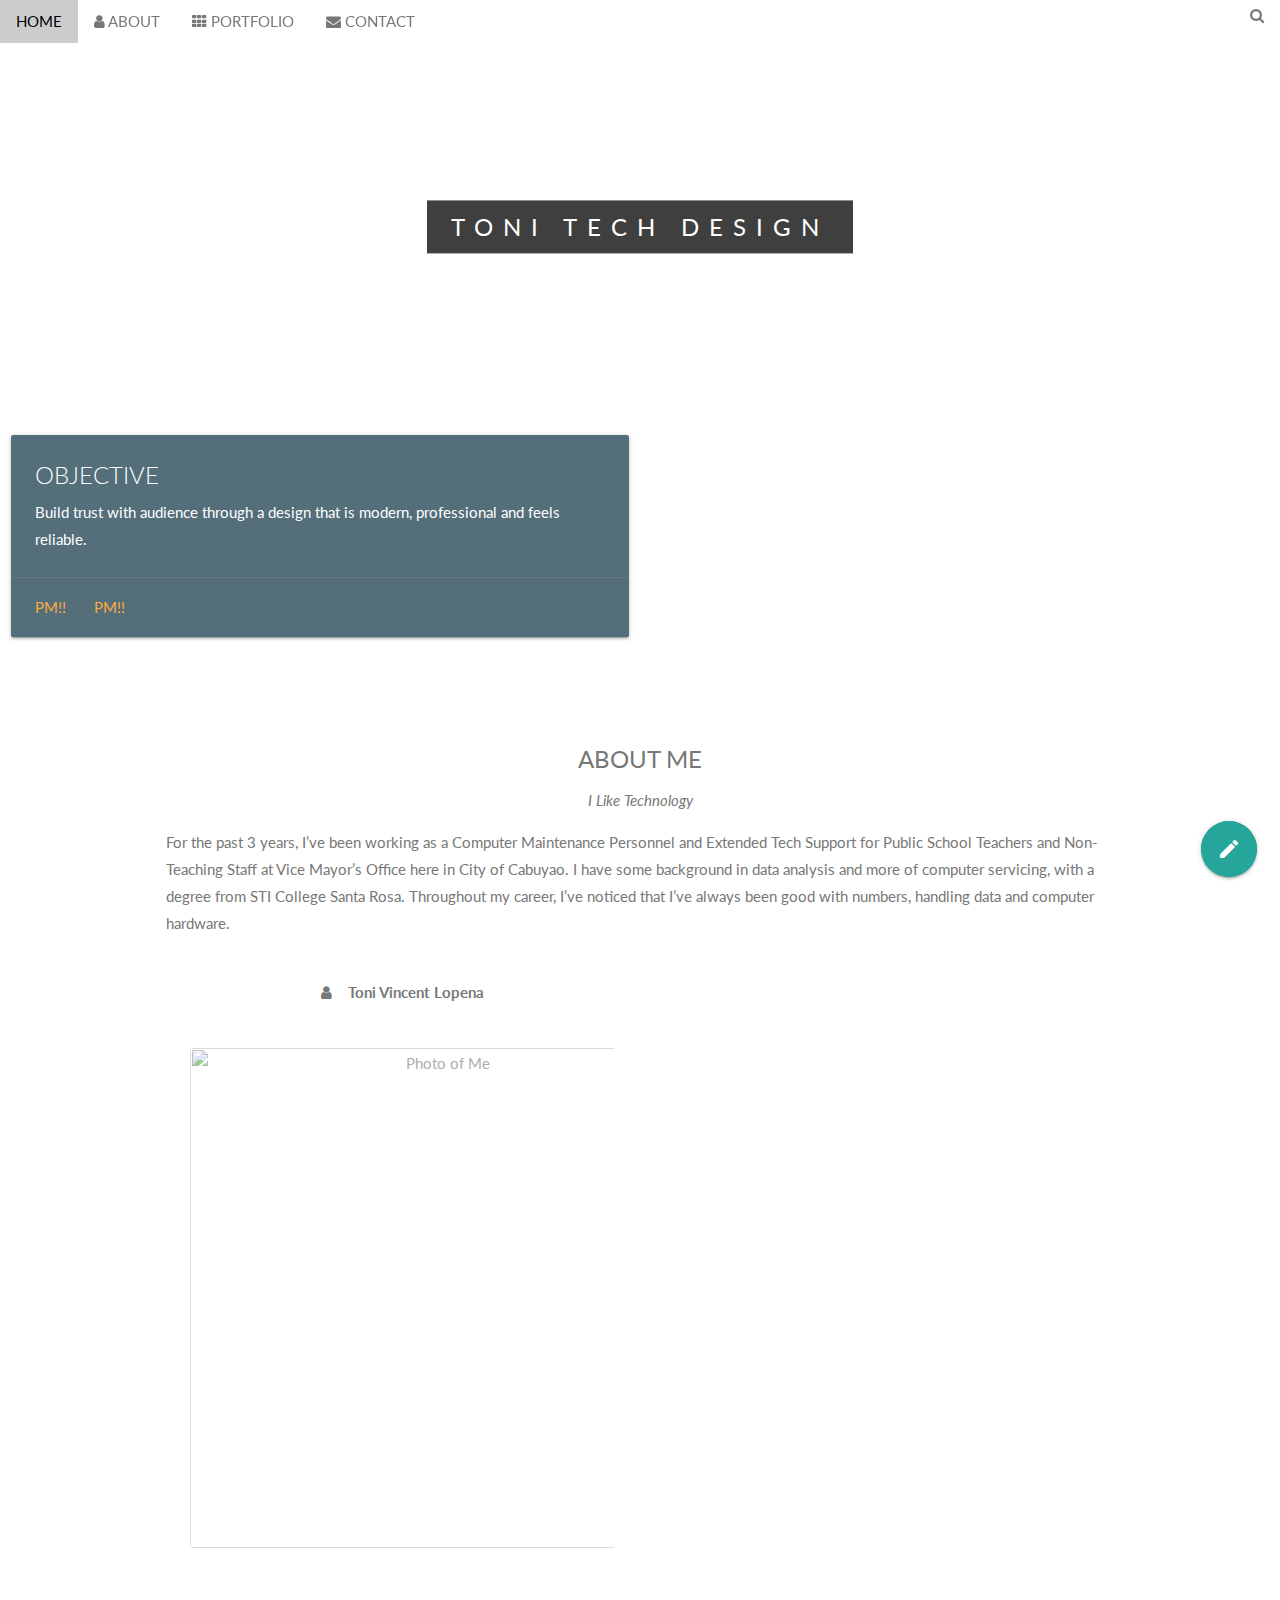
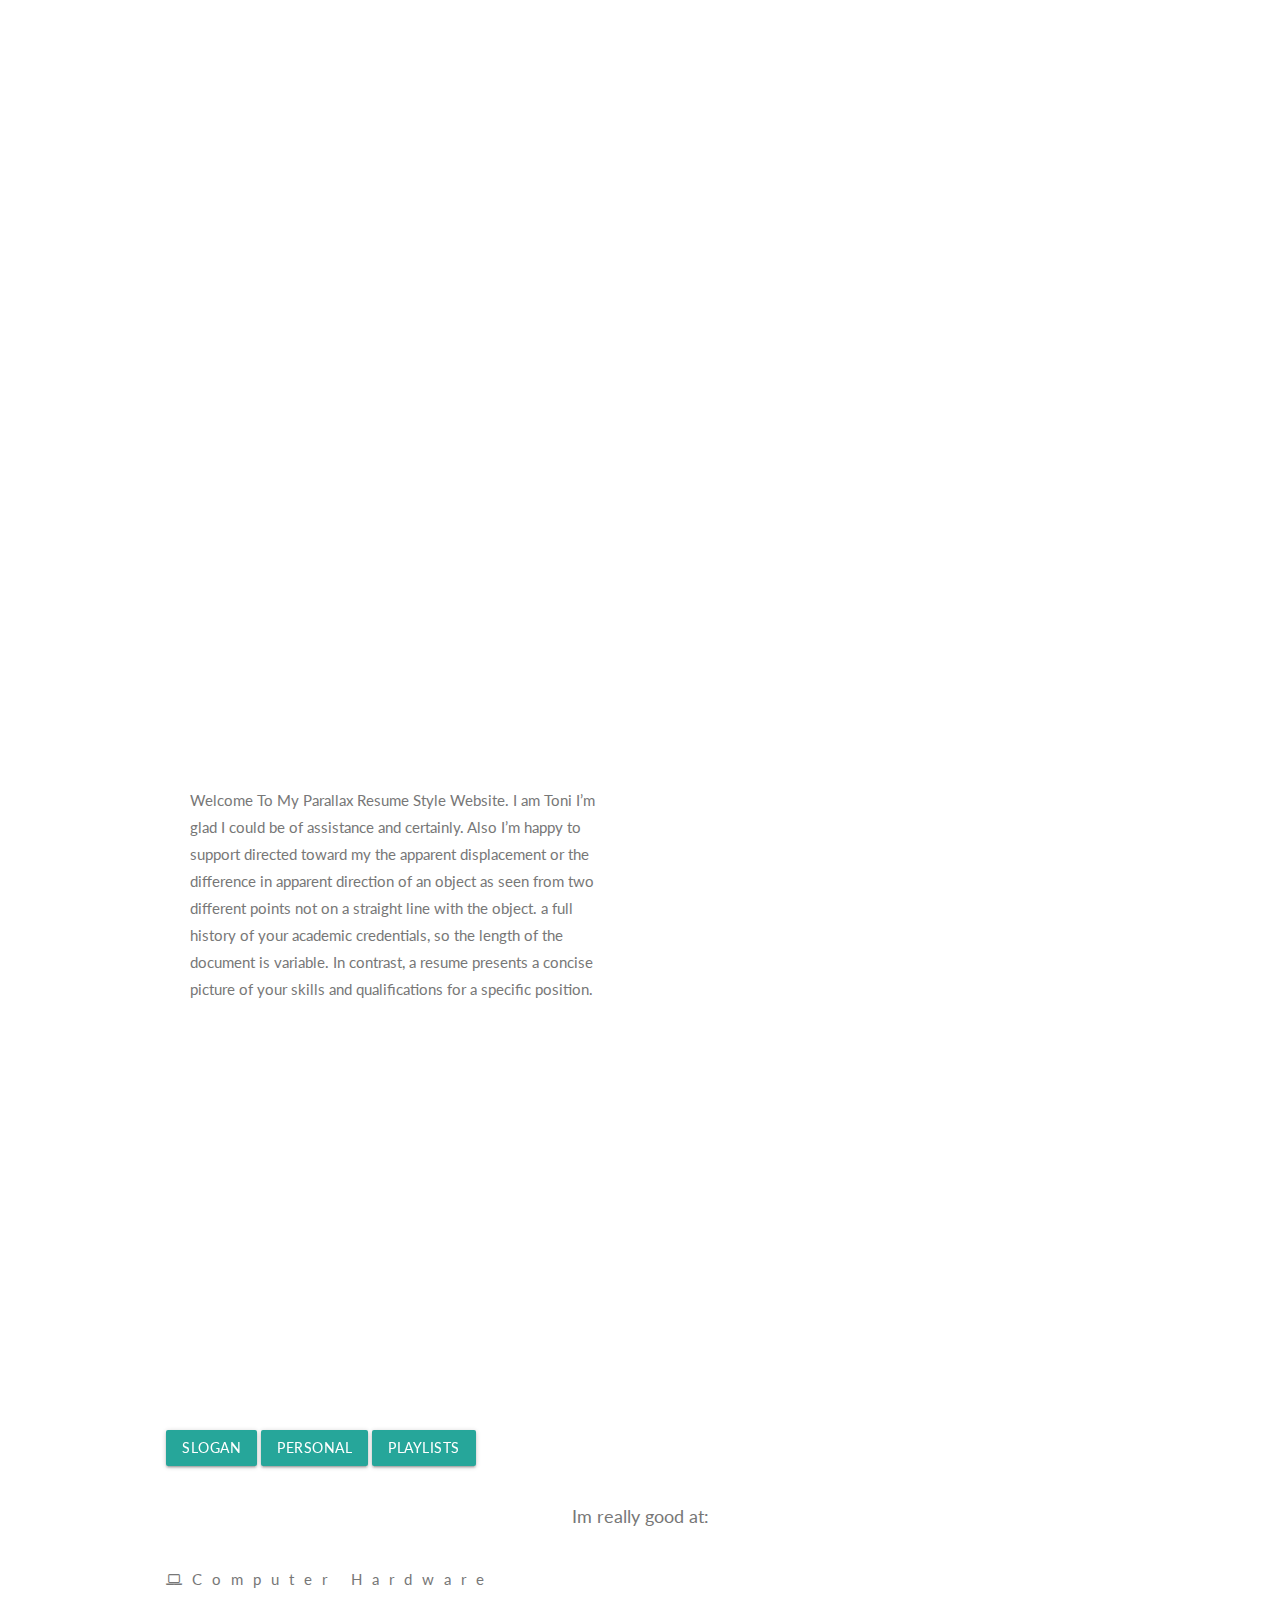
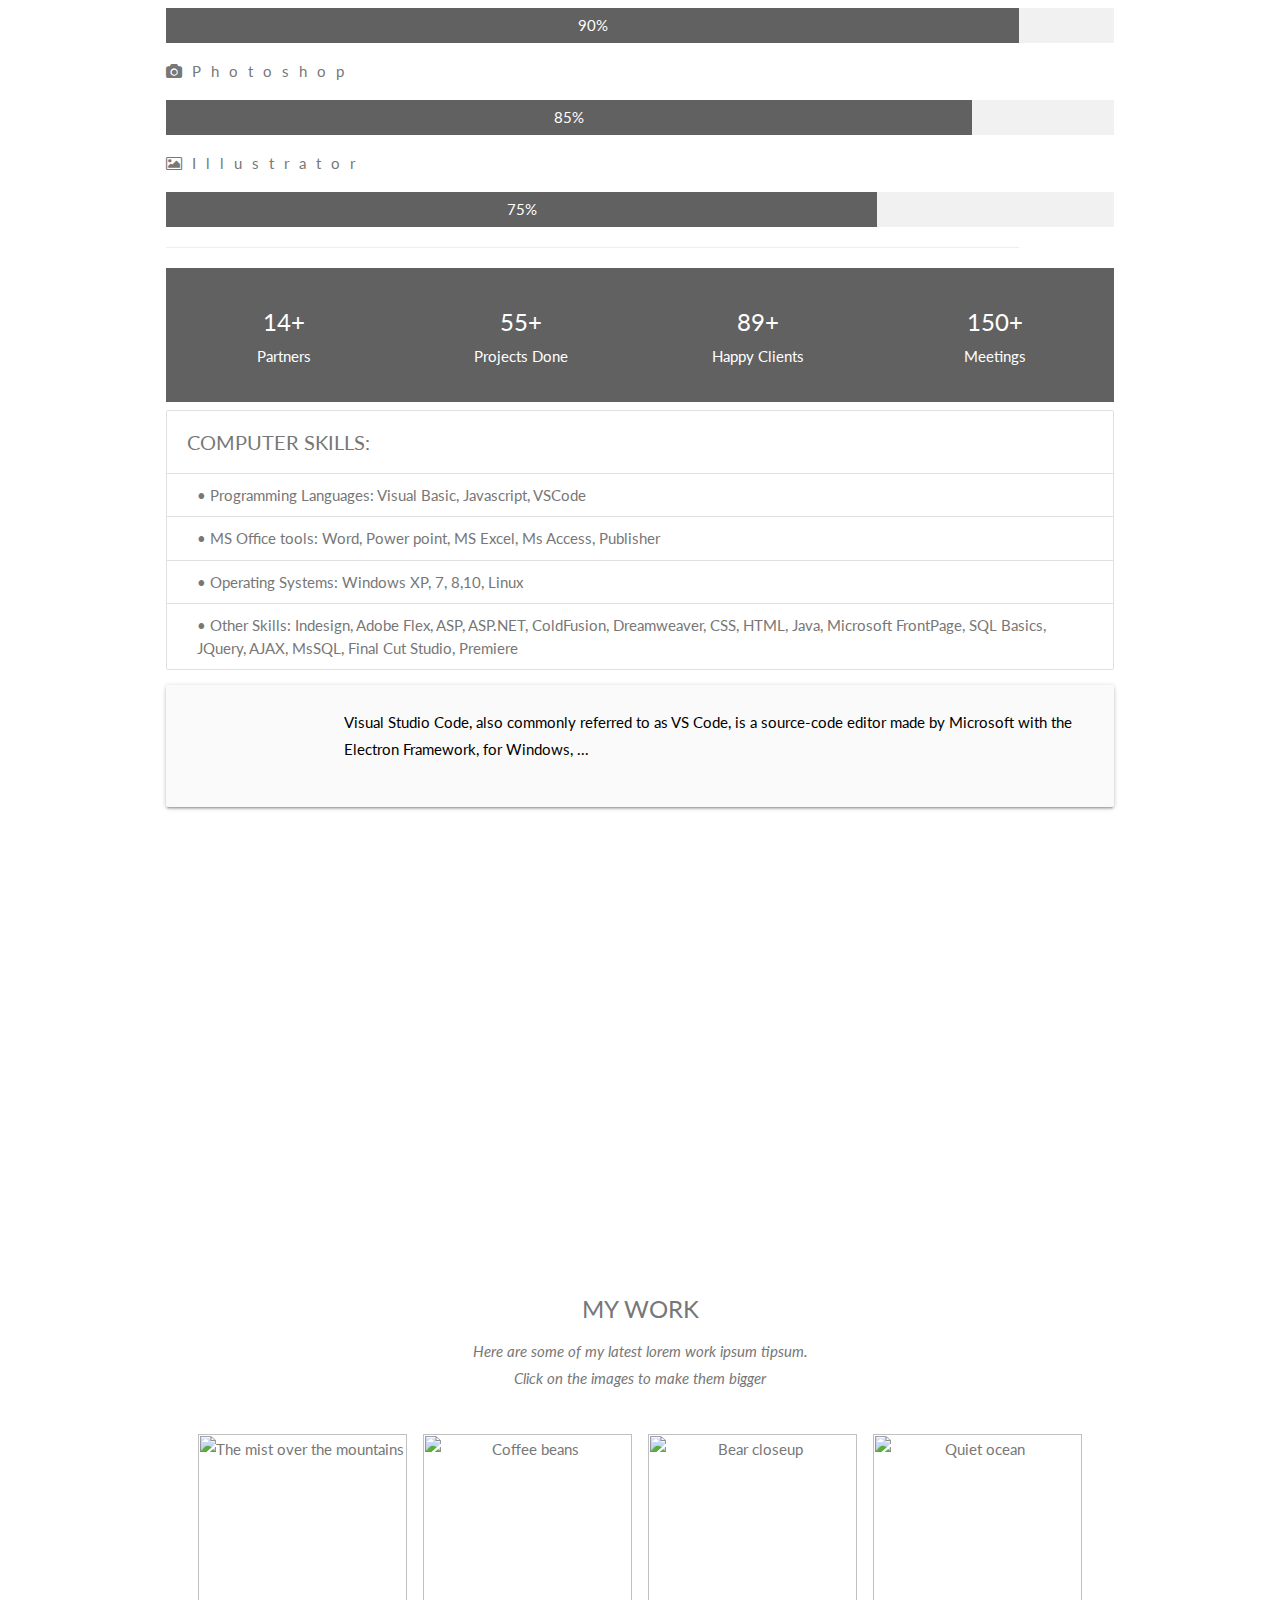
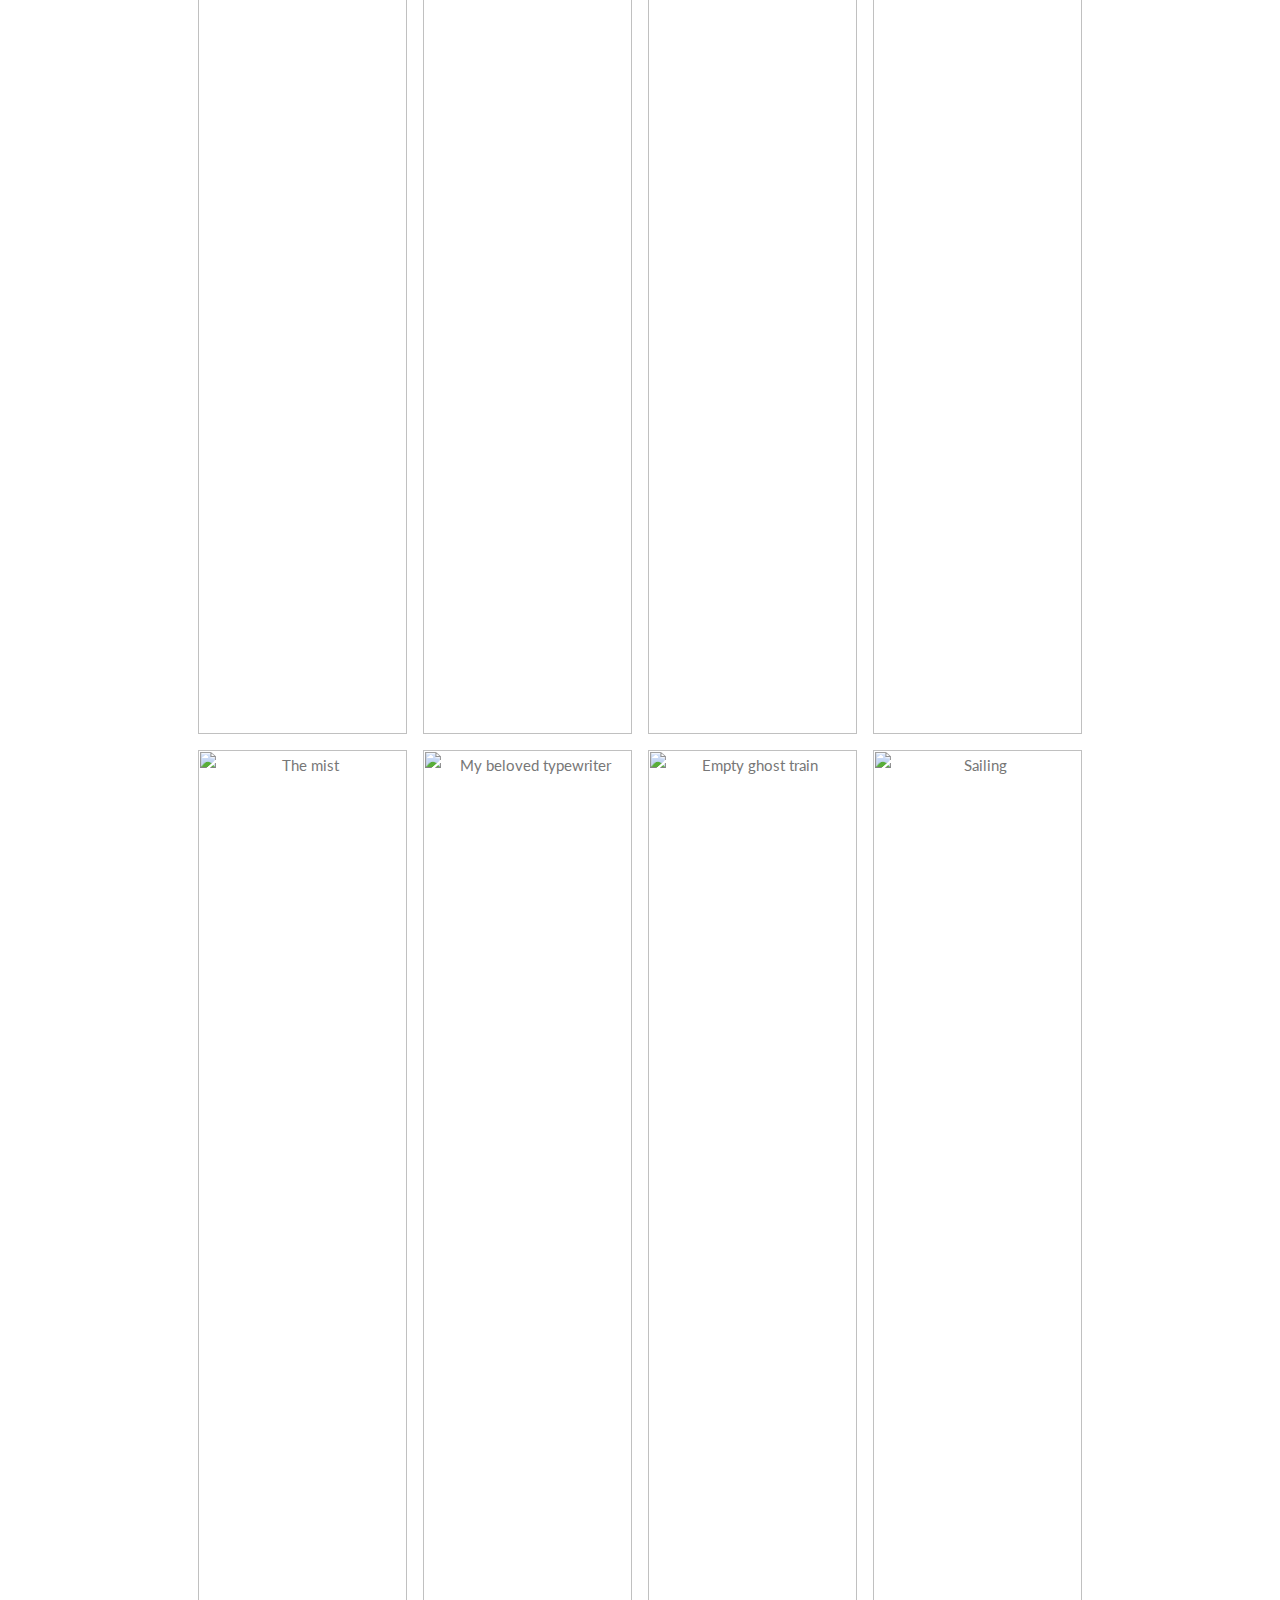
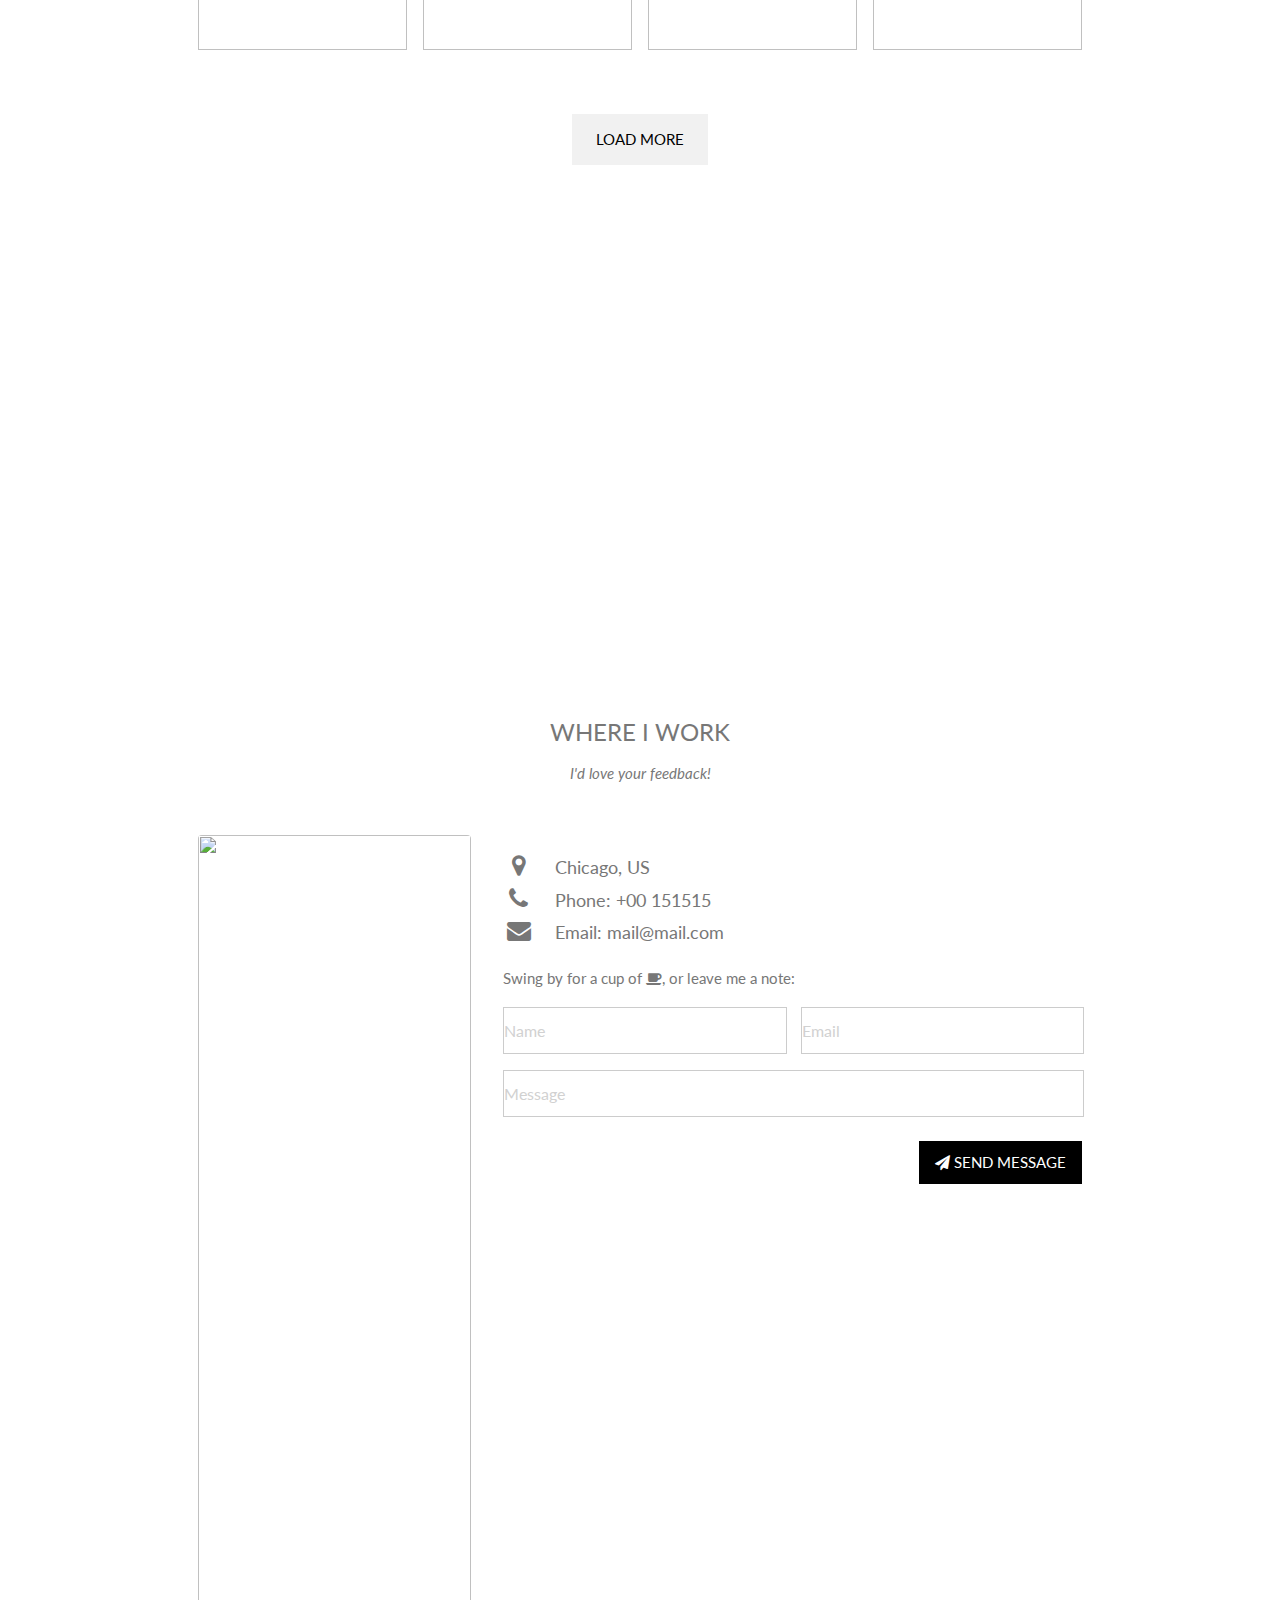
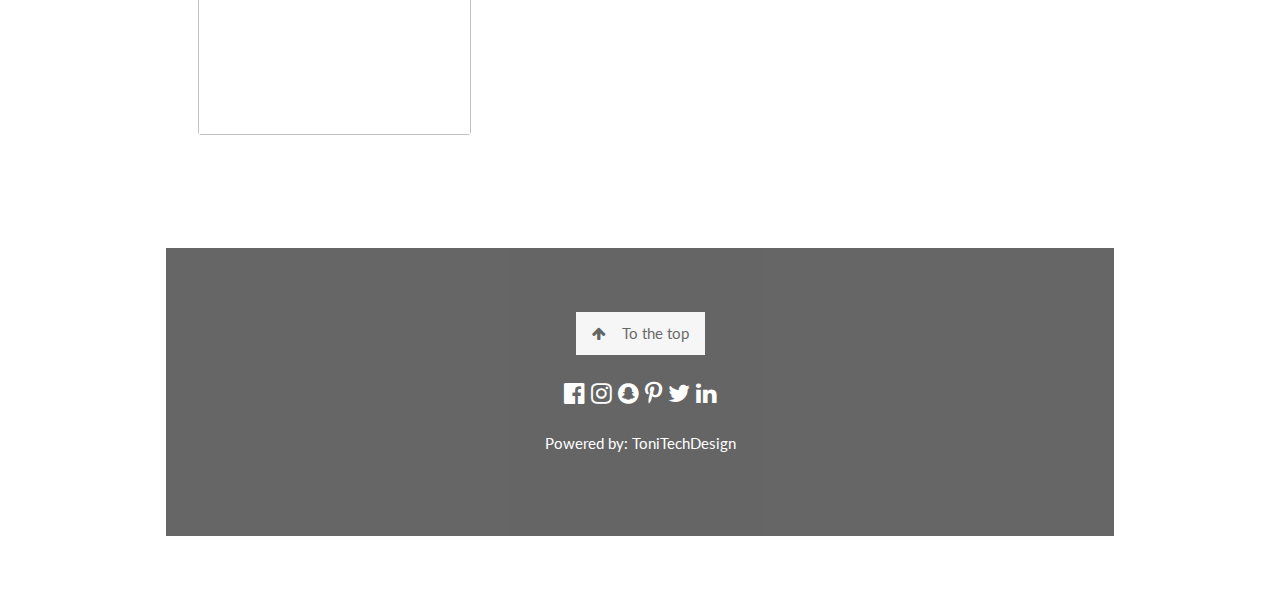
==== index.html @ 19fac6cb "Add files via upload" ====
a<!DOCTYPE html>
<html>
<head>
    <meta charset="UTF-8">
    <meta http-equiv="X-UA-Compatible" content="IE=edge">
    <meta name="viewport" content="width=device-width, initial-scale=1.0">
    <!-- Icons -->
    <link href="https://fonts.googleapis.com/icon?family=Material+Icons" rel="stylesheet">
    <!-- Compiled and minified CSS -->
    <link rel="stylesheet" href="https://cdnjs.cloudflare.com/ajax/libs/materialize/1.0.0/css/materialize.min.css">
    <!-- Font Awesome -->
    <script src="https://kit.fontawesome.com/17c8d6c5cb.js" crossorigin="anonymous"></script>
    <!-- Material icons -->
    <link href="https://fonts.googleapis.com/icon?family=Material+Icons" rel="stylesheet">
<title>My Small Project</title>
<meta charset="UTF-8">
<meta name="viewport" content="width=device-width, initial-scale=1">
<link rel="stylesheet" href="https://www.w3schools.com/w3css/4/w3.css">
<link rel="stylesheet" href="https://fonts.googleapis.com/css?family=Lato">
<link rel="stylesheet" href="https://cdnjs.cloudflare.com/ajax/libs/font-awesome/4.7.0/css/font-awesome.min.css">
<style>
body,h1,h2,h3,h4,h5,h6 {font-family: "Lato", sans-serif;}
body, html {
  height: 100%;
  color: #777;
  line-height: 1.8;
}

/* Create a Parallax Effect */
.bgimg-1, .bgimg-2, .bgimg-3 {
  background-attachment: fixed;
  background-position: center;
  background-repeat: no-repeat;
  background-size: cover;
}

/* First image (Logo. Full height) */
.bgimg-1 {
  background-image: url('images/img1.png');
  min-height: 100%;
}

/* Second image (Portfolio) */
.bgimg-2 {
  background-image: url("images/img2.png");
  min-height: 400px;
}

/* Third image (Contact) */
.bgimg-3 {
  background-image: url("/images/img3.png");
  min-height: 400px;
}

.w3-wide {letter-spacing: 10px;}
.w3-hover-opacity {cursor: pointer;}

/* Turn off parallax scrolling for tablets and phones */
@media only screen and (max-device-width: 1600px) {
  .bgimg-1, .bgimg-2, .bgimg-3 {
    background-attachment: scroll;
    min-height: 400px;
  }
}
</style>
</head>
<body>

<!-- Navbar (sit on top) -->
<div class="w3-top">
  <div class="w3-bar" id="myNavbar">
    <a class="w3-bar-item w3-button w3-hover-black w3-hide-medium w3-hide-large w3-right" href="javascript:void(0);" onclick="toggleFunction()" title="Toggle Navigation Menu">
      <i class="fa fa-bars"></i>
    </a>
    <a href="#home" class="w3-bar-item w3-button">HOME</a>
    <a href="#about" class="w3-bar-item w3-button w3-hide-small"><i class="fa fa-user"></i> ABOUT</a>
    <a href="#portfolio" class="w3-bar-item w3-button w3-hide-small"><i class="fa fa-th"></i> PORTFOLIO</a>
    <a href="#contact" class="w3-bar-item w3-button w3-hide-small"><i class="fa fa-envelope"></i> CONTACT</a>
    <a href="#" class="w3-bar-item w3-button w3-hide-small w3-right w3-hover-red">
      <i class="fa fa-search"></i>
    </a>
  </div>

  <!-- Navbar on small screens -->
  <div id="navDemo" class="w3-bar-block w3-white w3-hide w3-hide-large w3-hide-medium">
    <a href="#about" class="w3-bar-item w3-button" onclick="toggleFunction()">ABOUT</a>
    <a href="#portfolio" class="w3-bar-item w3-button" onclick="toggleFunction()">PORTFOLIO</a>
    <a href="#contact" class="w3-bar-item w3-button" onclick="toggleFunction()">CONTACT</a>
    <a href="#" class="w3-bar-item w3-button">SEARCH</a>
  </div>
</div>

<!-- First Parallax Image with Logo Text -->
<div class="bgimg-1 w3-display-container w3-opacity-min" id="home">
  <div class="w3-display-middle" style="white-space:nowrap;">
    <span class="w3-center w3-padding-large w3-black w3-xlarge w3-wide w3-animate-opacity">TONI <span class="w3-hide-small">TECH</span> DESIGN</span>
  </div>
</div>

    <div class="row">
      <div class="col s12 m6">
        <div class="card royal blue-grey darken-1">
          <div class="card-content white-text">
            <span class="card-title">OBJECTIVE</span>
            <p>Build trust with audience through a design that is modern, professional and feels reliable.</p>
          </div>
          <div class="card-action">
            <a href="#">PM!!</a>
            <a href="#">PM!!</a>
          </div>
        </div>
      </div>
    </div>

    <div class="fixed-action-btn">
        <button class="btn-floating btn-large pulse tomato lighten-1">
            <i class="material-icons">edit</i>
        </button> 
        <ul>
            <li>
                <a href="" class="btn-floating green">
                <i class="material-icons">insert_chart</i>
            </a>
            </li>
            <li>
                <a href="" class="btn-floating red">
                <i class="material-icons">airplay</i>
            </a>
            </li>
            <li>
                <a href="" class="btn-floating yellow">
                <i class="material-icons">apps</i>
            </a>
            </li>
            <li>
                <a href="" class="btn-floating lime">
                <i class="material-icons">attach_file</i>
            </a>
            </li>
        </ul>
      </div>

<!-- Container (About Section) -->
<div class="w3-content w3-container w3-padding-64" id="about">
  <h3 class="w3-center">ABOUT ME</h3>
  <p class="w3-center"><em>I Like Technology</em></p>
  <p>For the past 3 years, I’ve been working as a Computer Maintenance Personnel and Extended Tech Support for Public School Teachers and Non-Teaching Staff at Vice Mayor’s Office here in City of Cabuyao.

    I have some background in data analysis and more of computer servicing, with a degree from STI College Santa Rosa. 
    
    Throughout my career, I’ve noticed that I’ve always been good with numbers, handling data and computer hardware.
    </p>
  <div class="w3-row">
    <div class="w3-col m6 w3-center w3-padding-large">
      <p><b><i class="fa fa-user w3-margin-right"></i>Toni Vincent Lopena</b></p><br>
      <img src="images/img4.jpg" class="w3-round w3-image w3-opacity w3-hover-opacity-off" alt="Photo of Me" width="500" height="333">
    </div>

    <div class="carousel">
        <a class="carousel-item" href="#one!">
            <img src="images/img5.jpg">
        </a>
        <a class="carousel-item" href="#two!">
            <img src="images/img6.png">
        </a>
        <a class="carousel-item" href="#three!">
            <img src="images/img7.png">
        </a>
        <a class="carousel-item" href="#four!">
            <img src="images/img8.png">
        </a>
        <a class="carousel-item" href="#five!">
            <img src="images/img9.jpg">
        </a>
      </div>

      <div class="carousel carousel-slider">
        <a class="carousel-item" href="#one!">
            <img src="images/img10.png">
        </a>
        <a class="carousel-item" href="#two!">
            <img src="images/img11.png">
        </a>
        <a class="carousel-item" href="#three!">
            <img src="images/img12.webp">
        </a>
        <a class="carousel-item" href="#four!">
            <img src="images/img13.jpg">
        </a>
        <a class="carousel-item" href="#five!">
            <img src="images/img14.png">
        </a>
      </div>

    <!-- Hide this text on small devices -->
    <div class="w3-col m6 w3-hide-small w3-padding-large">
      <p>Welcome To My Parallax Resume Style Website. I am Toni I’m glad I could be of assistance and certainly. 
        Also I’m happy to support directed toward my the apparent displacement or the difference in apparent direction of an object as seen from two different points not on a straight line with the object. 
        a full history of your academic credentials, so the length of the document is variable. In contrast, a resume presents a concise picture of your skills and qualifications for a specific position.


      </p>
    </div>

    <div class="carousel carousel-slider">
        <a class="carousel-item" href="#one!">
            <img src="images/img15.jpg">
        </a>
        <a class="carousel-item" href="#two!">
            <img src="images/img16.jpg">
        </a>
        <a class="carousel-item" href="#three!">
            <img src="images/img17.jpg">
        </a>
        <a class="carousel-item" href="#four!">
            <img src="images/img18.jpg">
        </a>
</div>

<!-- Modal Trigger -->
<a class="waves-effect waves-light btn modal-trigger" href="#modal1">Slogan</a>

<!-- Modal Structure -->
<div id="modal1" class="modal">
  <div class="modal-content">
    <h4>Slogan</h4>
    <p>"Keep doing good Creative Web Design"</p>
  </div>
  <div class="modal-footer">
    <a href="#!" class="modal-close waves-effect waves-green btn-flat">Close</a>
  </div>
</div>
<!-- Modal with fixed footer -->
<!-- Modal Trigger -->
<a class="waves-effect waves-light btn modal-trigger" href="#modal2">Personal</a>
  
<!-- Modal Structure -->
<div id="modal2" class="modal modal-fixed-footer">
  <div class="modal-content">
    <h4>Personal</h4>
    <p>Information</p>
    <p>DATE OF BIRTH: April 5 1986<br>
SEX: Male<br>
HEIGHT: 5' 7" <br>
WEIGHT: 47 kg <br>
CITIZENSHIP: Filipino
    </p>
  </div>
  <div class="modal-footer">
    <a href="#!" class="modal-close waves-effect waves-green btn-flat">Close</a>
  </div>
</div>

<!-- Bottom Sheet Modals -->
<a class="waves-effect waves-light btn modal-trigger" href="#modal3">Playlists</a>

<!-- Modal Structure -->
<div id="modal3" class="modal bottom-sheet">
  <div class="modal-content">
    <div class="collection">
        <a href="https://www.youtube.com/watch?v=4NRXx6U8ABQ&list=PLfWTbASpwTDiVOkVmOU2QA97pFtR0fXj6" class="collection-item">2020s</a>
        <a href="https://www.youtube.com/watch?v=JGwWNGJdvx8&list=PLGBuKfnErZlB3AThAEKz8_3kbYTocgfbB" class="collection-item active">2010s</a>
        <a href="https://www.youtube.com/watch?v=DksSPZTZES0&list=PLpuDUpB0osJmZQ0a3n6imXirSu0QAZIqF" class="collection-item">2000s</a>
        <a href="https://www.youtube.com/watch?v=fPO76Jlnz6c&list=PL7DA3D097D6FDBC02" class="collection-item">1990s</a>
      </div>
  </div>
  <div class="modal-footer">
    <a href="#!" class="modal-close waves-effect waves-green btn-flat">Close</a>
  </div>
</div>


  <p class="w3-large w3-center w3-padding-16">Im really good at:</p>
  <p class="w3-wide"><i class="fa fa-laptop"></i>Computer Hardware</p>
  <div class="w3-light-grey">
    <div class="w3-container w3-padding-small w3-dark-grey w3-center" style="width:90%">90%</div>
  </div>
  <p class="w3-wide"><i class="fa fa-camera"></i>Photoshop</p>
  <div class="w3-light-grey">
    <div class="w3-container w3-padding-small w3-dark-grey w3-center" style="width:85%">85%</div>
  </div>
  <p class="w3-wide"><i class="fa fa-photo"></i>Illustrator</p>
  <div class="w3-light-grey">
    <div class="w3-container w3-padding-small w3-dark-grey w3-center" style="width:75%">75%</div>
  </div>
</div>

<hr align="center" size="200" width="90%">

<div class="w3-row w3-center w3-dark-grey w3-padding-16">
  <div class="w3-quarter w3-section">
    <span class="w3-xlarge">14+</span><br>
    Partners
  </div>
  <div class="w3-quarter w3-section">
    <span class="w3-xlarge">55+</span><br>
    Projects Done
  </div>
  <div class="w3-quarter w3-section">
    <span class="w3-xlarge">89+</span><br>
    Happy Clients
  </div>
  <div class="w3-quarter w3-section">
    <span class="w3-xlarge">150+</span><br>
    Meetings
  </div>
</div>

<ul class="collection with-header">
    <li class="collection-header"><h4>COMPUTER SKILLS:</h4></li>
    <li class="collection-item">•	Programming Languages: Visual Basic, Javascript, VSCode</li>
    <li class="collection-item">•	MS Office tools: Word, Power point, MS Excel, Ms Access, Publisher</li>
    <li class="collection-item">•	Operating Systems: Windows XP, 7, 8,10, Linux</li>
    <li class="collection-item">•	Other Skills: Indesign, Adobe Flex, ASP, ASP.NET, ColdFusion, Dreamweaver, CSS, HTML, Java, Microsoft FrontPage, SQL Basics, JQuery, AJAX, MsSQL, Final Cut Studio, Premiere</li>
  </ul>

  <div class="col s12 m8 offset-m2 l6 offset-l3">
    <div class="card-panel grey lighten-5 z-depth-1">
      <div class="row valign-wrapper">
        <div class="col s2">
          <img src="images/img19.svg" alt="" class="circle responsive-img"> <!-- notice the "circle" class -->
        </div>
        <div class="col s10">
          <span class="black-text">
            Visual Studio Code, also commonly referred to as VS Code, is a source-code editor made by Microsoft with the Electron Framework, for Windows, ...
          </span>
        </div>
      </div>
    </div>
  </div>

<!-- Second Parallax Image with Portfolio Text -->
<div class="bgimg-2 w3-display-container w3-opacity-min">
  <div class="w3-display-middle">
    <span class="w3-xxlarge w3-text-white w3-wide">PORTFOLIO</span>
  </div>
</div>

<!-- Container (Portfolio Section) -->
<div class="w3-content w3-container w3-padding-64" id="portfolio">
  <h3 class="w3-center">MY WORK</h3>
  <p class="w3-center"><em>Here are some of my latest lorem work ipsum tipsum.<br> Click on the images to make them bigger</em></p><br>

  <!-- Responsive Grid. Four columns on tablets, laptops and desktops. Will stack on mobile devices/small screens (100% width) -->
  <div class="w3-row-padding w3-center">
    <div class="w3-col m3">
      <img src="/w3images/p1.jpg" style="width:100%" onclick="onClick(this)" class="w3-hover-opacity" alt="The mist over the mountains">
    </div>

    <div class="w3-col m3">
      <img src="/w3images/p2.jpg" style="width:100%" onclick="onClick(this)" class="w3-hover-opacity" alt="Coffee beans">
    </div>

    <div class="w3-col m3">
      <img src="/w3images/p3.jpg" style="width:100%" onclick="onClick(this)" class="w3-hover-opacity" alt="Bear closeup">
    </div>

    <div class="w3-col m3">
      <img src="/w3images/p4.jpg" style="width:100%" onclick="onClick(this)" class="w3-hover-opacity" alt="Quiet ocean">
    </div>
  </div>

  <div class="w3-row-padding w3-center w3-section">
    <div class="w3-col m3">
      <img src="/w3images/p5.jpg" style="width:100%" onclick="onClick(this)" class="w3-hover-opacity" alt="The mist">
    </div>

    <div class="w3-col m3">
      <img src="/w3images/p6.jpg" style="width:100%" onclick="onClick(this)" class="w3-hover-opacity" alt="My beloved typewriter">
    </div>

    <div class="w3-col m3">
      <img src="/w3images/p7.jpg" style="width:100%" onclick="onClick(this)" class="w3-hover-opacity" alt="Empty ghost train">
    </div>

    <div class="w3-col m3">
      <img src="/w3images/p8.jpg" style="width:100%" onclick="onClick(this)" class="w3-hover-opacity" alt="Sailing">
    </div>
    <button class="w3-button w3-padding-large w3-light-grey" style="margin-top:64px">LOAD MORE</button>
  </div>
</div>

<!-- Modal for full size images on click-->
<div id="modal01" class="w3-modal w3-black" onclick="this.style.display='none'">
  <span class="w3-button w3-large w3-black w3-display-topright" title="Close Modal Image"><i class="fa fa-remove"></i></span>
  <div class="w3-modal-content w3-animate-zoom w3-center w3-transparent w3-padding-64">
    <img id="img01" class="w3-image">
    <p id="caption" class="w3-opacity w3-large"></p>
  </div>
</div>

<!-- Third Parallax Image with Portfolio Text -->
<div class="bgimg-3 w3-display-container w3-opacity-min">
  <div class="w3-display-middle">
     <span class="w3-xxlarge w3-text-white w3-wide">CONTACT</span>
  </div>
</div>

<!-- Container (Contact Section) -->
<div class="w3-content w3-container w3-padding-64" id="contact">
  <h3 class="w3-center">WHERE I WORK</h3>
  <p class="w3-center"><em>I'd love your feedback!</em></p>

  <div class="w3-row w3-padding-32 w3-section">
    <div class="w3-col m4 w3-container">
      <img src="/w3images/map.jpg" class="w3-image w3-round" style="width:100%">
    </div>
    <div class="w3-col m8 w3-panel">
      <div class="w3-large w3-margin-bottom">
        <i class="fa fa-map-marker fa-fw w3-hover-text-black w3-xlarge w3-margin-right"></i> Chicago, US<br>
        <i class="fa fa-phone fa-fw w3-hover-text-black w3-xlarge w3-margin-right"></i> Phone: +00 151515<br>
        <i class="fa fa-envelope fa-fw w3-hover-text-black w3-xlarge w3-margin-right"></i> Email: mail@mail.com<br>
      </div>
      <p>Swing by for a cup of <i class="fa fa-coffee"></i>, or leave me a note:</p>
      <form action="/action_page.php" target="_blank">
        <div class="w3-row-padding" style="margin:0 -16px 8px -16px">
          <div class="w3-half">
            <input class="w3-input w3-border" type="text" placeholder="Name" required name="Name">
          </div>
          <div class="w3-half">
            <input class="w3-input w3-border" type="text" placeholder="Email" required name="Email">
          </div>
        </div>
        <input class="w3-input w3-border" type="text" placeholder="Message" required name="Message">
        <button class="w3-button w3-black w3-right w3-section" type="submit">
          <i class="fa fa-paper-plane"></i> SEND MESSAGE
        </button>
      </form>
    </div>
  </div>
</div>

<!-- Footer -->
<footer class="w3-center w3-black w3-padding-64 w3-opacity w3-hover-opacity-off">
  <a href="#home" class="w3-button w3-light-grey"><i class="fa fa-arrow-up w3-margin-right"></i>To the top</a>
  <div class="w3-xlarge w3-section">
    <a href="https://www.facebook.com/tonivinc"><i class="fa fa-facebook-official w3-hover-opacity"></i></a>
    <i class="fa fa-instagram w3-hover-opacity"></i>
    <i class="fa fa-snapchat w3-hover-opacity"></i>
    <i class="fa fa-pinterest-p w3-hover-opacity"></i>
    <i class="fa fa-twitter w3-hover-opacity"></i>
    <a href="https://ph.linkedin.com/in/tonivincent"><i class="fa fa-linkedin w3-hover-opacity"></i></a>
  </div>
  <p>Powered by: ToniTechDesign</p>
</footer>

<!-- Jquery CDN -->      
<script src="https://code.jquery.com/jquery-3.6.1.slim.min.js" integrity="sha256-w8CvhFs7iHNVUtnSP0YKEg00p9Ih13rlL9zGqvLdePA=" crossorigin="anonymous"></script>
<!-- Compiled and minified JavaScript -->
<script src="https://cdnjs.cloudflare.com/ajax/libs/materialize/1.0.0/js/materialize.min.js"></script>


<script>
  $(document).ready(function(){
// Init floating action button  
      $('.fixed-action-btn').floatingActionButton();
// init carousel
$('.carousel').carousel();
// init full width slider
$('.carousel.carousel-slider').carousel({
  fullWidth: true,
  indicators: true
});
});
</script>

<script>
    $(document).ready(function(){
     $('.modal').modal();
   });
 </script>

 <script>
  $(document).ready(function(){
    $('.materialboxed').materialbox();
  });
 </script>

<script>
  $(document).ready(function(){
    $('.slider').slider();
  });
</script>

<script>
  $(document).ready(function(){
    $('.parallax').parallax();
  });
</script>


<script>
// Modal Image Gallery
function onClick(element) {
  document.getElementById("img01").src = element.src;
  document.getElementById("modal01").style.display = "block";
  var captionText = document.getElementById("caption");
  captionText.innerHTML = element.alt;
}

// Change style of navbar on scroll
window.onscroll = function() {myFunction()};
function myFunction() {
    var navbar = document.getElementById("myNavbar");
    if (document.body.scrollTop > 100 || document.documentElement.scrollTop > 100) {
        navbar.className = "w3-bar" + " w3-card" + " w3-animate-top" + " w3-white";
    } else {
        navbar.className = navbar.className.replace(" w3-card w3-animate-top w3-white", "");
    }
}

// Used to toggle the menu on small screens when clicking on the menu button
function toggleFunction() {
    var x = document.getElementById("navDemo");
    if (x.className.indexOf("w3-show") == -1) {
        x.className += " w3-show";
    } else {
        x.className = x.className.replace(" w3-show", "");
    }
}
</script>

</body>
</html>
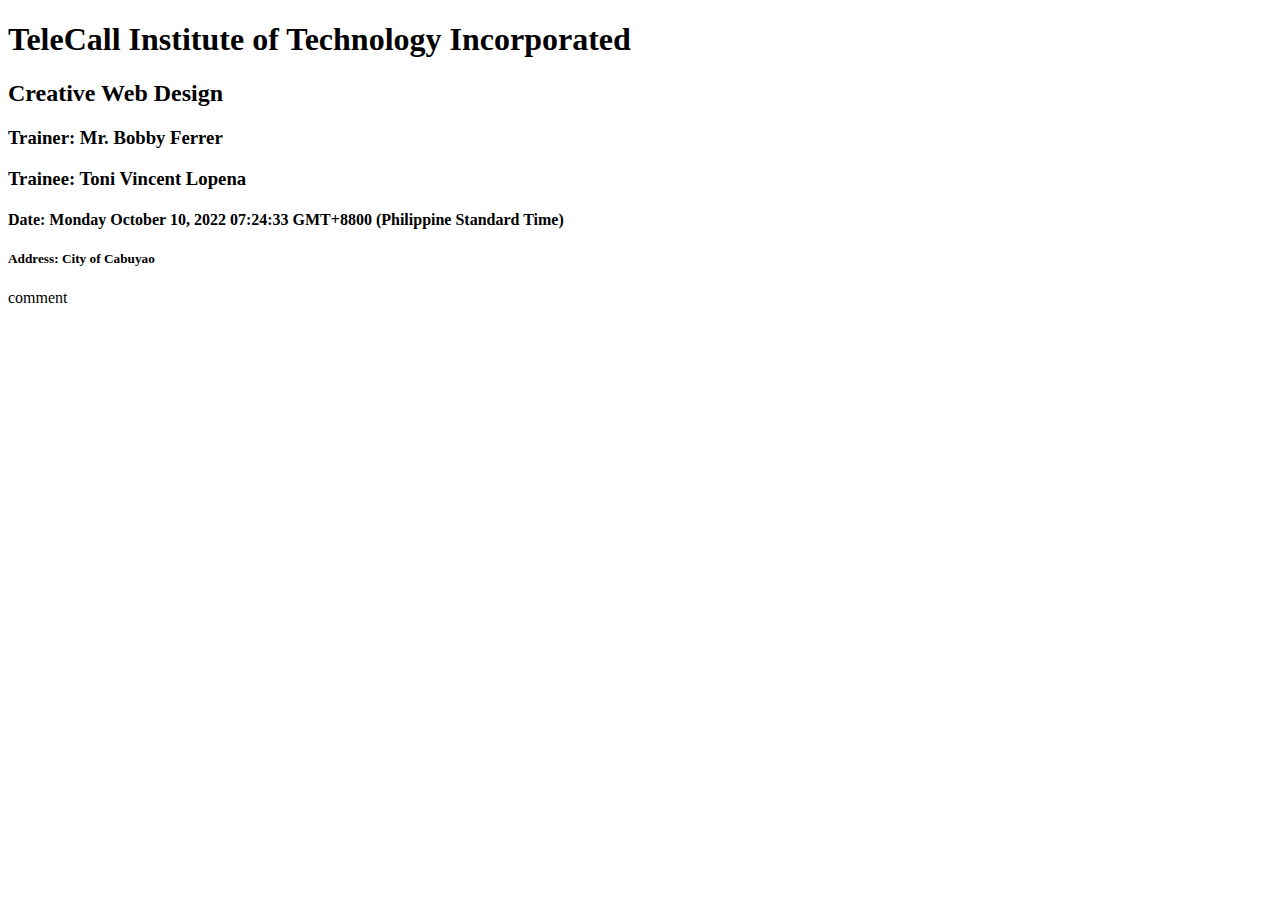
==== commit 1aa628c5: "Add files via upload" ====
--- a/index.html
+++ b/index.html
@@ -1,524 +1,18 @@
-a<!DOCTYPE html>
-<html>
+<!DOCTYPE html>
+<html lang="en">
 <head>
     <meta charset="UTF-8">
     <meta http-equiv="X-UA-Compatible" content="IE=edge">
     <meta name="viewport" content="width=device-width, initial-scale=1.0">
-    <!-- Icons -->
-    <link href="https://fonts.googleapis.com/icon?family=Material+Icons" rel="stylesheet">
-    <!-- Compiled and minified CSS -->
-    <link rel="stylesheet" href="https://cdnjs.cloudflare.com/ajax/libs/materialize/1.0.0/css/materialize.min.css">
-    <!-- Font Awesome -->
-    <script src="https://kit.fontawesome.com/17c8d6c5cb.js" crossorigin="anonymous"></script>
-    <!-- Material icons -->
-    <link href="https://fonts.googleapis.com/icon?family=Material+Icons" rel="stylesheet">
-<title>My Small Project</title>
-<meta charset="UTF-8">
-<meta name="viewport" content="width=device-width, initial-scale=1">
-<link rel="stylesheet" href="https://www.w3schools.com/w3css/4/w3.css">
-<link rel="stylesheet" href="https://fonts.googleapis.com/css?family=Lato">
-<link rel="stylesheet" href="https://cdnjs.cloudflare.com/ajax/libs/font-awesome/4.7.0/css/font-awesome.min.css">
-<style>
-body,h1,h2,h3,h4,h5,h6 {font-family: "Lato", sans-serif;}
-body, html {
-  height: 100%;
-  color: #777;
-  line-height: 1.8;
-}
-
-/* Create a Parallax Effect */
-.bgimg-1, .bgimg-2, .bgimg-3 {
-  background-attachment: fixed;
-  background-position: center;
-  background-repeat: no-repeat;
-  background-size: cover;
-}
-
-/* First image (Logo. Full height) */
-.bgimg-1 {
-  background-image: url('images/img1.png');
-  min-height: 100%;
-}
-
-/* Second image (Portfolio) */
-.bgimg-2 {
-  background-image: url("images/img2.png");
-  min-height: 400px;
-}
-
-/* Third image (Contact) */
-.bgimg-3 {
-  background-image: url("/images/img3.png");
-  min-height: 400px;
-}
-
-.w3-wide {letter-spacing: 10px;}
-.w3-hover-opacity {cursor: pointer;}
-
-/* Turn off parallax scrolling for tablets and phones */
-@media only screen and (max-device-width: 1600px) {
-  .bgimg-1, .bgimg-2, .bgimg-3 {
-    background-attachment: scroll;
-    min-height: 400px;
-  }
-}
-</style>
+    <title>Document</title>
 </head>
 <body>
-
-<!-- Navbar (sit on top) -->
-<div class="w3-top">
-  <div class="w3-bar" id="myNavbar">
-    <a class="w3-bar-item w3-button w3-hover-black w3-hide-medium w3-hide-large w3-right" href="javascript:void(0);" onclick="toggleFunction()" title="Toggle Navigation Menu">
-      <i class="fa fa-bars"></i>
-    </a>
-    <a href="#home" class="w3-bar-item w3-button">HOME</a>
-    <a href="#about" class="w3-bar-item w3-button w3-hide-small"><i class="fa fa-user"></i> ABOUT</a>
-    <a href="#portfolio" class="w3-bar-item w3-button w3-hide-small"><i class="fa fa-th"></i> PORTFOLIO</a>
-    <a href="#contact" class="w3-bar-item w3-button w3-hide-small"><i class="fa fa-envelope"></i> CONTACT</a>
-    <a href="#" class="w3-bar-item w3-button w3-hide-small w3-right w3-hover-red">
-      <i class="fa fa-search"></i>
-    </a>
-  </div>
-
-  <!-- Navbar on small screens -->
-  <div id="navDemo" class="w3-bar-block w3-white w3-hide w3-hide-large w3-hide-medium">
-    <a href="#about" class="w3-bar-item w3-button" onclick="toggleFunction()">ABOUT</a>
-    <a href="#portfolio" class="w3-bar-item w3-button" onclick="toggleFunction()">PORTFOLIO</a>
-    <a href="#contact" class="w3-bar-item w3-button" onclick="toggleFunction()">CONTACT</a>
-    <a href="#" class="w3-bar-item w3-button">SEARCH</a>
-  </div>
-</div>
-
-<!-- First Parallax Image with Logo Text -->
-<div class="bgimg-1 w3-display-container w3-opacity-min" id="home">
-  <div class="w3-display-middle" style="white-space:nowrap;">
-    <span class="w3-center w3-padding-large w3-black w3-xlarge w3-wide w3-animate-opacity">TONI <span class="w3-hide-small">TECH</span> DESIGN</span>
-  </div>
-</div>
-
-    <div class="row">
-      <div class="col s12 m6">
-        <div class="card royal blue-grey darken-1">
-          <div class="card-content white-text">
-            <span class="card-title">OBJECTIVE</span>
-            <p>Build trust with audience through a design that is modern, professional and feels reliable.</p>
-          </div>
-          <div class="card-action">
-            <a href="#">PM!!</a>
-            <a href="#">PM!!</a>
-          </div>
-        </div>
-      </div>
-    </div>
-
-    <div class="fixed-action-btn">
-        <button class="btn-floating btn-large pulse tomato lighten-1">
-            <i class="material-icons">edit</i>
-        </button> 
-        <ul>
-            <li>
-                <a href="" class="btn-floating green">
-                <i class="material-icons">insert_chart</i>
-            </a>
-            </li>
-            <li>
-                <a href="" class="btn-floating red">
-                <i class="material-icons">airplay</i>
-            </a>
-            </li>
-            <li>
-                <a href="" class="btn-floating yellow">
-                <i class="material-icons">apps</i>
-            </a>
-            </li>
-            <li>
-                <a href="" class="btn-floating lime">
-                <i class="material-icons">attach_file</i>
-            </a>
-            </li>
-        </ul>
-      </div>
-
-<!-- Container (About Section) -->
-<div class="w3-content w3-container w3-padding-64" id="about">
-  <h3 class="w3-center">ABOUT ME</h3>
-  <p class="w3-center"><em>I Like Technology</em></p>
-  <p>For the past 3 years, I’ve been working as a Computer Maintenance Personnel and Extended Tech Support for Public School Teachers and Non-Teaching Staff at Vice Mayor’s Office here in City of Cabuyao.
-
-    I have some background in data analysis and more of computer servicing, with a degree from STI College Santa Rosa. 
-    
-    Throughout my career, I’ve noticed that I’ve always been good with numbers, handling data and computer hardware.
-    </p>
-  <div class="w3-row">
-    <div class="w3-col m6 w3-center w3-padding-large">
-      <p><b><i class="fa fa-user w3-margin-right"></i>Toni Vincent Lopena</b></p><br>
-      <img src="images/img4.jpg" class="w3-round w3-image w3-opacity w3-hover-opacity-off" alt="Photo of Me" width="500" height="333">
-    </div>
-
-    <div class="carousel">
-        <a class="carousel-item" href="#one!">
-            <img src="images/img5.jpg">
-        </a>
-        <a class="carousel-item" href="#two!">
-            <img src="images/img6.png">
-        </a>
-        <a class="carousel-item" href="#three!">
-            <img src="images/img7.png">
-        </a>
-        <a class="carousel-item" href="#four!">
-            <img src="images/img8.png">
-        </a>
-        <a class="carousel-item" href="#five!">
-            <img src="images/img9.jpg">
-        </a>
-      </div>
-
-      <div class="carousel carousel-slider">
-        <a class="carousel-item" href="#one!">
-            <img src="images/img10.png">
-        </a>
-        <a class="carousel-item" href="#two!">
-            <img src="images/img11.png">
-        </a>
-        <a class="carousel-item" href="#three!">
-            <img src="images/img12.webp">
-        </a>
-        <a class="carousel-item" href="#four!">
-            <img src="images/img13.jpg">
-        </a>
-        <a class="carousel-item" href="#five!">
-            <img src="images/img14.png">
-        </a>
-      </div>
-
-    <!-- Hide this text on small devices -->
-    <div class="w3-col m6 w3-hide-small w3-padding-large">
-      <p>Welcome To My Parallax Resume Style Website. I am Toni I’m glad I could be of assistance and certainly. 
-        Also I’m happy to support directed toward my the apparent displacement or the difference in apparent direction of an object as seen from two different points not on a straight line with the object. 
-        a full history of your academic credentials, so the length of the document is variable. In contrast, a resume presents a concise picture of your skills and qualifications for a specific position.
-
-
-      </p>
-    </div>
-
-    <div class="carousel carousel-slider">
-        <a class="carousel-item" href="#one!">
-            <img src="images/img15.jpg">
-        </a>
-        <a class="carousel-item" href="#two!">
-            <img src="images/img16.jpg">
-        </a>
-        <a class="carousel-item" href="#three!">
-            <img src="images/img17.jpg">
-        </a>
-        <a class="carousel-item" href="#four!">
-            <img src="images/img18.jpg">
-        </a>
-</div>
-
-<!-- Modal Trigger -->
-<a class="waves-effect waves-light btn modal-trigger" href="#modal1">Slogan</a>
-
-<!-- Modal Structure -->
-<div id="modal1" class="modal">
-  <div class="modal-content">
-    <h4>Slogan</h4>
-    <p>"Keep doing good Creative Web Design"</p>
-  </div>
-  <div class="modal-footer">
-    <a href="#!" class="modal-close waves-effect waves-green btn-flat">Close</a>
-  </div>
-</div>
-<!-- Modal with fixed footer -->
-<!-- Modal Trigger -->
-<a class="waves-effect waves-light btn modal-trigger" href="#modal2">Personal</a>
-  
-<!-- Modal Structure -->
-<div id="modal2" class="modal modal-fixed-footer">
-  <div class="modal-content">
-    <h4>Personal</h4>
-    <p>Information</p>
-    <p>DATE OF BIRTH: April 5 1986<br>
-SEX: Male<br>
-HEIGHT: 5' 7" <br>
-WEIGHT: 47 kg <br>
-CITIZENSHIP: Filipino
-    </p>
-  </div>
-  <div class="modal-footer">
-    <a href="#!" class="modal-close waves-effect waves-green btn-flat">Close</a>
-  </div>
-</div>
-
-<!-- Bottom Sheet Modals -->
-<a class="waves-effect waves-light btn modal-trigger" href="#modal3">Playlists</a>
-
-<!-- Modal Structure -->
-<div id="modal3" class="modal bottom-sheet">
-  <div class="modal-content">
-    <div class="collection">
-        <a href="https://www.youtube.com/watch?v=4NRXx6U8ABQ&list=PLfWTbASpwTDiVOkVmOU2QA97pFtR0fXj6" class="collection-item">2020s</a>
-        <a href="https://www.youtube.com/watch?v=JGwWNGJdvx8&list=PLGBuKfnErZlB3AThAEKz8_3kbYTocgfbB" class="collection-item active">2010s</a>
-        <a href="https://www.youtube.com/watch?v=DksSPZTZES0&list=PLpuDUpB0osJmZQ0a3n6imXirSu0QAZIqF" class="collection-item">2000s</a>
-        <a href="https://www.youtube.com/watch?v=fPO76Jlnz6c&list=PL7DA3D097D6FDBC02" class="collection-item">1990s</a>
-      </div>
-  </div>
-  <div class="modal-footer">
-    <a href="#!" class="modal-close waves-effect waves-green btn-flat">Close</a>
-  </div>
-</div>
-
-
-  <p class="w3-large w3-center w3-padding-16">Im really good at:</p>
-  <p class="w3-wide"><i class="fa fa-laptop"></i>Computer Hardware</p>
-  <div class="w3-light-grey">
-    <div class="w3-container w3-padding-small w3-dark-grey w3-center" style="width:90%">90%</div>
-  </div>
-  <p class="w3-wide"><i class="fa fa-camera"></i>Photoshop</p>
-  <div class="w3-light-grey">
-    <div class="w3-container w3-padding-small w3-dark-grey w3-center" style="width:85%">85%</div>
-  </div>
-  <p class="w3-wide"><i class="fa fa-photo"></i>Illustrator</p>
-  <div class="w3-light-grey">
-    <div class="w3-container w3-padding-small w3-dark-grey w3-center" style="width:75%">75%</div>
-  </div>
-</div>
-
-<hr align="center" size="200" width="90%">
-
-<div class="w3-row w3-center w3-dark-grey w3-padding-16">
-  <div class="w3-quarter w3-section">
-    <span class="w3-xlarge">14+</span><br>
-    Partners
-  </div>
-  <div class="w3-quarter w3-section">
-    <span class="w3-xlarge">55+</span><br>
-    Projects Done
-  </div>
-  <div class="w3-quarter w3-section">
-    <span class="w3-xlarge">89+</span><br>
-    Happy Clients
-  </div>
-  <div class="w3-quarter w3-section">
-    <span class="w3-xlarge">150+</span><br>
-    Meetings
-  </div>
-</div>
-
-<ul class="collection with-header">
-    <li class="collection-header"><h4>COMPUTER SKILLS:</h4></li>
-    <li class="collection-item">•	Programming Languages: Visual Basic, Javascript, VSCode</li>
-    <li class="collection-item">•	MS Office tools: Word, Power point, MS Excel, Ms Access, Publisher</li>
-    <li class="collection-item">•	Operating Systems: Windows XP, 7, 8,10, Linux</li>
-    <li class="collection-item">•	Other Skills: Indesign, Adobe Flex, ASP, ASP.NET, ColdFusion, Dreamweaver, CSS, HTML, Java, Microsoft FrontPage, SQL Basics, JQuery, AJAX, MsSQL, Final Cut Studio, Premiere</li>
-  </ul>
-
-  <div class="col s12 m8 offset-m2 l6 offset-l3">
-    <div class="card-panel grey lighten-5 z-depth-1">
-      <div class="row valign-wrapper">
-        <div class="col s2">
-          <img src="images/img19.svg" alt="" class="circle responsive-img"> <!-- notice the "circle" class -->
-        </div>
-        <div class="col s10">
-          <span class="black-text">
-            Visual Studio Code, also commonly referred to as VS Code, is a source-code editor made by Microsoft with the Electron Framework, for Windows, ...
-          </span>
-        </div>
-      </div>
-    </div>
-  </div>
-
-<!-- Second Parallax Image with Portfolio Text -->
-<div class="bgimg-2 w3-display-container w3-opacity-min">
-  <div class="w3-display-middle">
-    <span class="w3-xxlarge w3-text-white w3-wide">PORTFOLIO</span>
-  </div>
-</div>
-
-<!-- Container (Portfolio Section) -->
-<div class="w3-content w3-container w3-padding-64" id="portfolio">
-  <h3 class="w3-center">MY WORK</h3>
-  <p class="w3-center"><em>Here are some of my latest lorem work ipsum tipsum.<br> Click on the images to make them bigger</em></p><br>
-
-  <!-- Responsive Grid. Four columns on tablets, laptops and desktops. Will stack on mobile devices/small screens (100% width) -->
-  <div class="w3-row-padding w3-center">
-    <div class="w3-col m3">
-      <img src="/w3images/p1.jpg" style="width:100%" onclick="onClick(this)" class="w3-hover-opacity" alt="The mist over the mountains">
-    </div>
-
-    <div class="w3-col m3">
-      <img src="/w3images/p2.jpg" style="width:100%" onclick="onClick(this)" class="w3-hover-opacity" alt="Coffee beans">
-    </div>
-
-    <div class="w3-col m3">
-      <img src="/w3images/p3.jpg" style="width:100%" onclick="onClick(this)" class="w3-hover-opacity" alt="Bear closeup">
-    </div>
-
-    <div class="w3-col m3">
-      <img src="/w3images/p4.jpg" style="width:100%" onclick="onClick(this)" class="w3-hover-opacity" alt="Quiet ocean">
-    </div>
-  </div>
-
-  <div class="w3-row-padding w3-center w3-section">
-    <div class="w3-col m3">
-      <img src="/w3images/p5.jpg" style="width:100%" onclick="onClick(this)" class="w3-hover-opacity" alt="The mist">
-    </div>
-
-    <div class="w3-col m3">
-      <img src="/w3images/p6.jpg" style="width:100%" onclick="onClick(this)" class="w3-hover-opacity" alt="My beloved typewriter">
-    </div>
-
-    <div class="w3-col m3">
-      <img src="/w3images/p7.jpg" style="width:100%" onclick="onClick(this)" class="w3-hover-opacity" alt="Empty ghost train">
-    </div>
-
-    <div class="w3-col m3">
-      <img src="/w3images/p8.jpg" style="width:100%" onclick="onClick(this)" class="w3-hover-opacity" alt="Sailing">
-    </div>
-    <button class="w3-button w3-padding-large w3-light-grey" style="margin-top:64px">LOAD MORE</button>
-  </div>
-</div>
-
-<!-- Modal for full size images on click-->
-<div id="modal01" class="w3-modal w3-black" onclick="this.style.display='none'">
-  <span class="w3-button w3-large w3-black w3-display-topright" title="Close Modal Image"><i class="fa fa-remove"></i></span>
-  <div class="w3-modal-content w3-animate-zoom w3-center w3-transparent w3-padding-64">
-    <img id="img01" class="w3-image">
-    <p id="caption" class="w3-opacity w3-large"></p>
-  </div>
-</div>
-
-<!-- Third Parallax Image with Portfolio Text -->
-<div class="bgimg-3 w3-display-container w3-opacity-min">
-  <div class="w3-display-middle">
-     <span class="w3-xxlarge w3-text-white w3-wide">CONTACT</span>
-  </div>
-</div>
-
-<!-- Container (Contact Section) -->
-<div class="w3-content w3-container w3-padding-64" id="contact">
-  <h3 class="w3-center">WHERE I WORK</h3>
-  <p class="w3-center"><em>I'd love your feedback!</em></p>
-
-  <div class="w3-row w3-padding-32 w3-section">
-    <div class="w3-col m4 w3-container">
-      <img src="/w3images/map.jpg" class="w3-image w3-round" style="width:100%">
-    </div>
-    <div class="w3-col m8 w3-panel">
-      <div class="w3-large w3-margin-bottom">
-        <i class="fa fa-map-marker fa-fw w3-hover-text-black w3-xlarge w3-margin-right"></i> Chicago, US<br>
-        <i class="fa fa-phone fa-fw w3-hover-text-black w3-xlarge w3-margin-right"></i> Phone: +00 151515<br>
-        <i class="fa fa-envelope fa-fw w3-hover-text-black w3-xlarge w3-margin-right"></i> Email: mail@mail.com<br>
-      </div>
-      <p>Swing by for a cup of <i class="fa fa-coffee"></i>, or leave me a note:</p>
-      <form action="/action_page.php" target="_blank">
-        <div class="w3-row-padding" style="margin:0 -16px 8px -16px">
-          <div class="w3-half">
-            <input class="w3-input w3-border" type="text" placeholder="Name" required name="Name">
-          </div>
-          <div class="w3-half">
-            <input class="w3-input w3-border" type="text" placeholder="Email" required name="Email">
-          </div>
-        </div>
-        <input class="w3-input w3-border" type="text" placeholder="Message" required name="Message">
-        <button class="w3-button w3-black w3-right w3-section" type="submit">
-          <i class="fa fa-paper-plane"></i> SEND MESSAGE
-        </button>
-      </form>
-    </div>
-  </div>
-</div>
-
-<!-- Footer -->
-<footer class="w3-center w3-black w3-padding-64 w3-opacity w3-hover-opacity-off">
-  <a href="#home" class="w3-button w3-light-grey"><i class="fa fa-arrow-up w3-margin-right"></i>To the top</a>
-  <div class="w3-xlarge w3-section">
-    <a href="https://www.facebook.com/tonivinc"><i class="fa fa-facebook-official w3-hover-opacity"></i></a>
-    <i class="fa fa-instagram w3-hover-opacity"></i>
-    <i class="fa fa-snapchat w3-hover-opacity"></i>
-    <i class="fa fa-pinterest-p w3-hover-opacity"></i>
-    <i class="fa fa-twitter w3-hover-opacity"></i>
-    <a href="https://ph.linkedin.com/in/tonivincent"><i class="fa fa-linkedin w3-hover-opacity"></i></a>
-  </div>
-  <p>Powered by: ToniTechDesign</p>
-</footer>
-
-<!-- Jquery CDN -->      
-<script src="https://code.jquery.com/jquery-3.6.1.slim.min.js" integrity="sha256-w8CvhFs7iHNVUtnSP0YKEg00p9Ih13rlL9zGqvLdePA=" crossorigin="anonymous"></script>
-<!-- Compiled and minified JavaScript -->
-<script src="https://cdnjs.cloudflare.com/ajax/libs/materialize/1.0.0/js/materialize.min.js"></script>
-
-
-<script>
-  $(document).ready(function(){
-// Init floating action button  
-      $('.fixed-action-btn').floatingActionButton();
-// init carousel
-$('.carousel').carousel();
-// init full width slider
-$('.carousel.carousel-slider').carousel({
-  fullWidth: true,
-  indicators: true
-});
-});
-</script>
-
-<script>
-    $(document).ready(function(){
-     $('.modal').modal();
-   });
- </script>
-
- <script>
-  $(document).ready(function(){
-    $('.materialboxed').materialbox();
-  });
- </script>
-
-<script>
-  $(document).ready(function(){
-    $('.slider').slider();
-  });
-</script>
-
-<script>
-  $(document).ready(function(){
-    $('.parallax').parallax();
-  });
-</script>
-
-
-<script>
-// Modal Image Gallery
-function onClick(element) {
-  document.getElementById("img01").src = element.src;
-  document.getElementById("modal01").style.display = "block";
-  var captionText = document.getElementById("caption");
-  captionText.innerHTML = element.alt;
-}
-
-// Change style of navbar on scroll
-window.onscroll = function() {myFunction()};
-function myFunction() {
-    var navbar = document.getElementById("myNavbar");
-    if (document.body.scrollTop > 100 || document.documentElement.scrollTop > 100) {
-        navbar.className = "w3-bar" + " w3-card" + " w3-animate-top" + " w3-white";
-    } else {
-        navbar.className = navbar.className.replace(" w3-card w3-animate-top w3-white", "");
-    }
-}
-
-// Used to toggle the menu on small screens when clicking on the menu button
-function toggleFunction() {
-    var x = document.getElementById("navDemo");
-    if (x.className.indexOf("w3-show") == -1) {
-        x.className += " w3-show";
-    } else {
-        x.className = x.className.replace(" w3-show", "");
-    }
-}
-</script>
-
+    <h1>TeleCall Institute of Technology Incorporated</h1>
+    <h2>Creative Web Design</h2>
+    <h3>Trainer: Mr. Bobby Ferrer</h3>
+    <h3>Trainee: Toni Vincent Lopena</h3>
+    <h4>Date: Monday October 10, 2022 07:24:33 GMT+8800 (Philippine Standard Time)</h4>
+    <h5>Address: City of Cabuyao</h5>
+    <p>comment</p>
 </body>
-</html>
+</html>